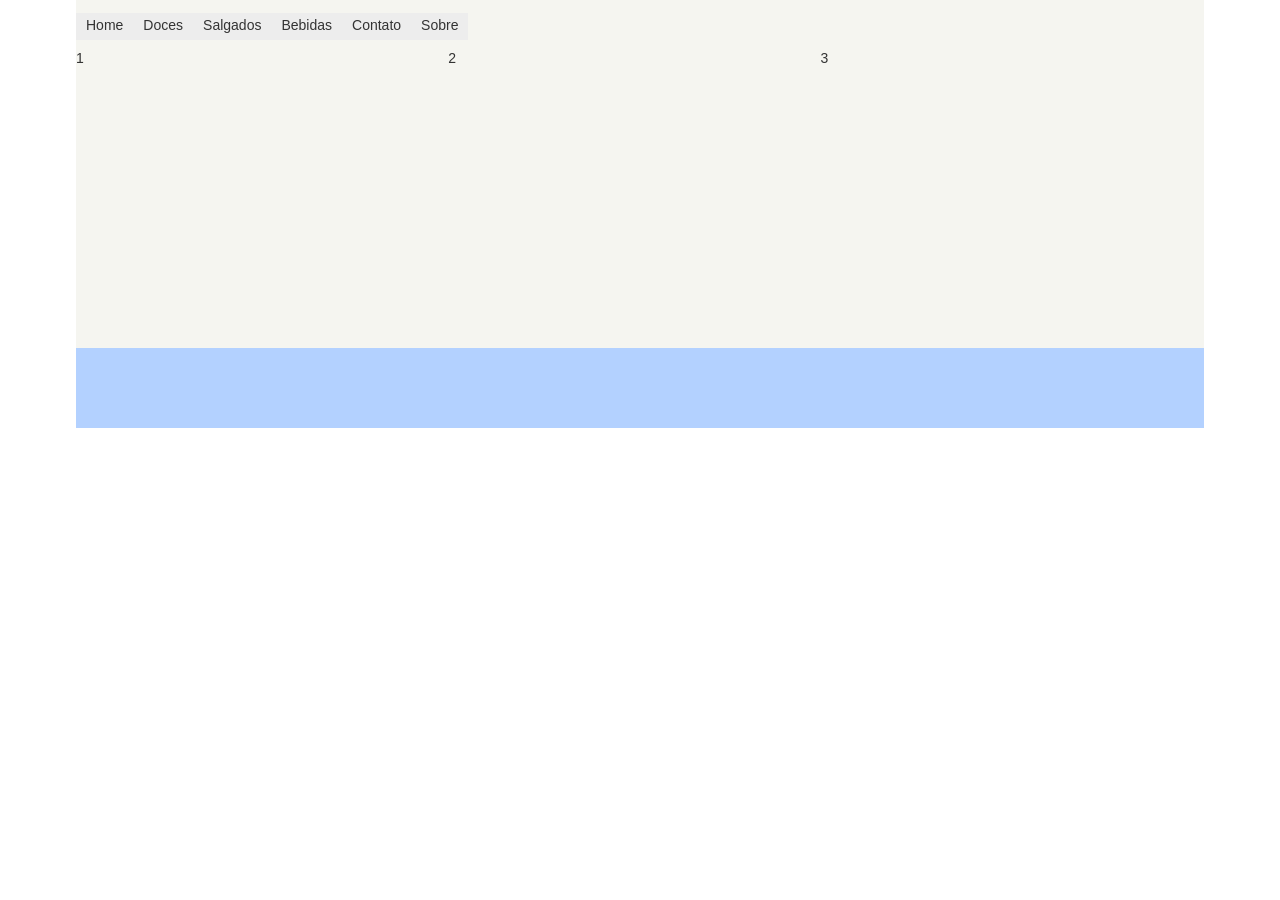
==== contato.html @ 383153b0 "adicinado outras paginas do site" ====
<!DOCTYPE html>
<html>
<head>
<meta name="viewport" content="width=device-width, initial-scale=1.0">
	<link rel="stylesheet"  href="css/teste.css">
<link rel="stylesheet" href="bootstrap/css/bootstrap.min.css">
	<title>teste</title>
</head>
<body>
	<!-- <nav class="navbar navbar-default navbar-fixed-top" role="navigation">
  <div class="container">
    <a class="navbar-brand "href="#">Home</a>
     <a class="navbar-brand "href="#">Doces</a> 
     <a class="navbar-brand "href="#">Salgados</a>
     <a class="navbar-brand "href="#">Bebidas</a>
     <a class="navbar-brand "href="#">Contato</a>
     <a class="navbar-brand "href="#">Sobre</a>
</div> -->

  
	<div class="main">
  <header>
      <nav id="menu-menor">
        <button class="menu-abrir glyphicon glyphicon-menu-hamburger"></button>

      </nav>
      
			<nav id="menu">
  <ul>
    <li><a href="#">Home</a></li>
    <li><a href="#">Doces</a></li>
    <li><a href="#">Salgados</a></li>
    <li><a href="#">Bebidas</a></li>
    <li><a href="#">Contato</a></li>
    <li><a href="#">Sobre</a></li>
  </ul>
</nav>
  </header>
		<section>
			1
		</section>
		<section>
		2
		</section>
		<section>
		3
		</section>
		<div class="clear"> </div>
		<footer>
		
	</footer>
	</div>
	<scritp src="bootstrap/js/bootstrap.min.js"></scritp>
	<script src="js/teste.js"></script>
</body>
</html>
---- css/teste.css ----
.glyphicon{font-size:2em;}

.main{
	width: 90%;
	max-width: 1128px;
    margin: 0 auto;
	background-color: #f5f5f0;
	

}

header {

	padding: 0.5em 0;
	height: 48px;
}
#menu ul li a:hover {
	background-color:#D6D6D6;
	color: #6D6D6D;
	border-bottom:3px solid #EA0000;
}
#menu ul li a {
	padding: 2px 10px;
	margin: 0.4em 0;
	display: none;
	float: left;
 
	/* visual do link */
	background-color:#EDEDED;
	color: #333;
	text-decoration: none;
	border-bottom:3px solid #EDEDED;
}
#menu ul {
	padding:0px;
	margin:0px;
	background-color:#EDEDED;
	list-style:none;
}
#menu-menor {
	display: none;

}
section{
	height: 300px;
	background-color: #f5f5f0;
	float: left;
}

footer{
	background-color:#b3d1ff;
	width: 100%;
	height: 80px;
}
.clear { clear: both; }

@media screen and (min-width: 320px) {
section{
   width: 100%;
}

}

@media screen and (min-width: 768px) {
section{
   width: 50%;
  
}
}
@media screen and (max-width: 1024px) {
#menu-menor {
display: inline;
}
}

@media screen and (min-width: 1024px) {
#menu ul li a {
	display: inline;
}
section{
   width: 33%;

.barra-nav {
	background: #f0f0f0;
	padding: 1em;
	margin: 0;

	height: 100%;
	width: 90%
	max-width: 320px;
}
}
}
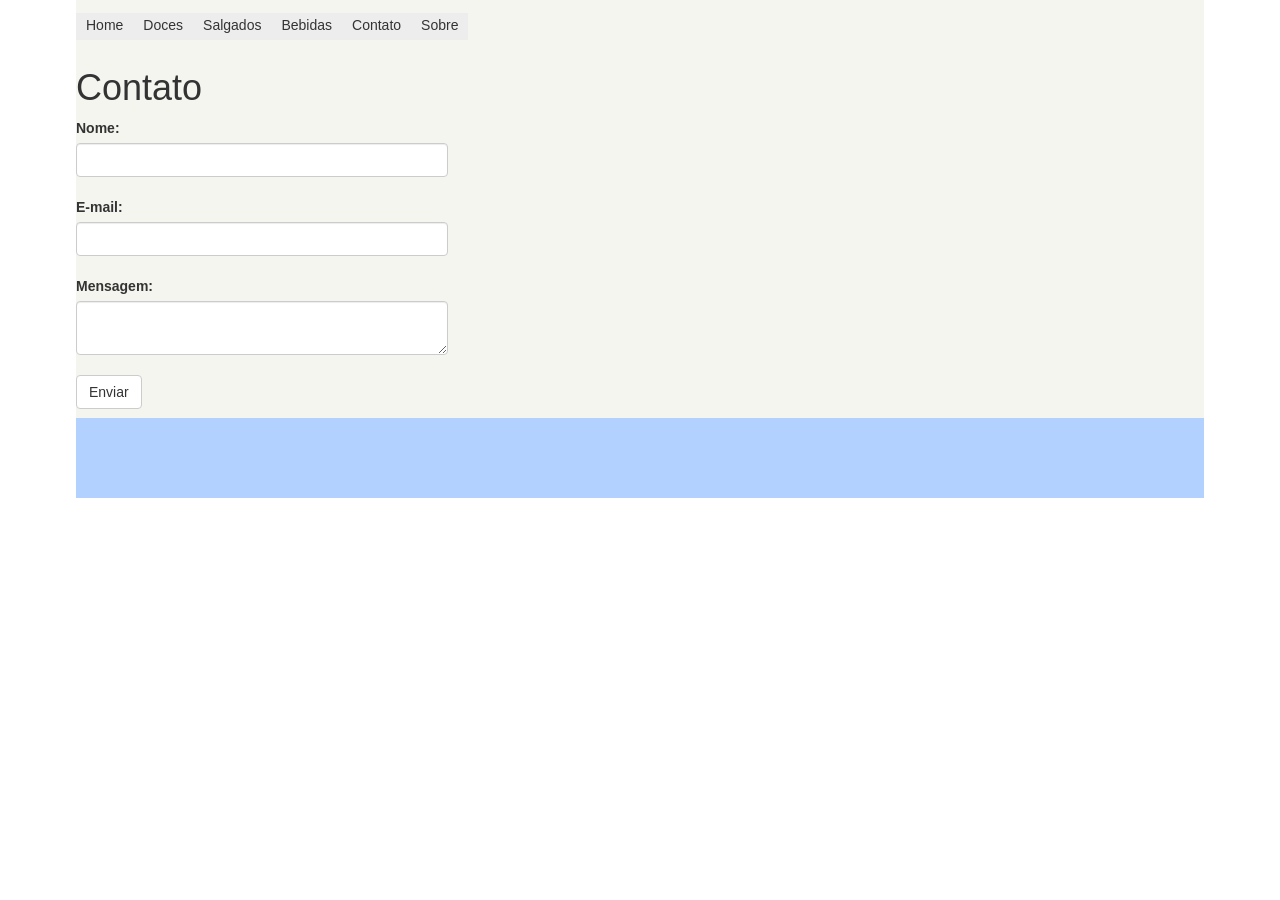
==== commit c19148fe: "Adicianado formulario de contato" ====
--- a/contato.html
+++ b/contato.html
@@ -19,36 +19,45 @@
 
   
 	<div class="main">
-  <header>
-      <nav id="menu-menor">
-        <button class="menu-abrir glyphicon glyphicon-menu-hamburger"></button>
+	  <header>
+	      <nav id="menu-menor">
+	        <button class="menu-abrir glyphicon glyphicon-menu-hamburger"></button>
 
-      </nav>
-      
-			<nav id="menu">
-  <ul>
-    <li><a href="#">Home</a></li>
-    <li><a href="#">Doces</a></li>
-    <li><a href="#">Salgados</a></li>
-    <li><a href="#">Bebidas</a></li>
-    <li><a href="#">Contato</a></li>
-    <li><a href="#">Sobre</a></li>
-  </ul>
-</nav>
-  </header>
-		<section>
-			1
-		</section>
-		<section>
-		2
-		</section>
-		<section>
-		3
-		</section>
+	      </nav>
+	      
+		<nav id="menu">
+		  <ul>
+		    <li><a href="home.html">Home</a></li>
+		    <li><a href="doces.html">Doces</a></li>
+		    <li><a href="sagados.html">Salgados</a></li>
+		    <li><a href="bebidas.html">Bebidas</a></li>
+		    <li><a href="contato.html">Contato</a></li>
+		    <li><a href="sobre.html">Sobre</a></li>
+		  </ul>
+		</nav>
+	  </header>
+  	<h1>Contato</h1>
+	
+	<section>
+		<form >
+			<label for="nome">Nome:</label>
+			<input type="text" name="nome" id="nome" class="form-control" required>
+			<br>
+			<label for="email">E-mail:</label>
+			<input type="email" name="email" id="email" class="form-control" required></ins>
+			<br>
+			<label for="mensagem">Mensagem:</label>
+			<textarea name="mensagem" id="mensagem" class="form-control" required></textarea>
+			<br>
+			<button type="submit" class="btn btn-default">Enviar</button>
+		</form>		
+
+	</section>
+		
 		<div class="clear"> </div>
 		<footer>
 		
-	</footer>
+		</footer>
 	</div>
 	<scritp src="bootstrap/js/bootstrap.min.js"></scritp>
 	<script src="js/teste.js"></script>
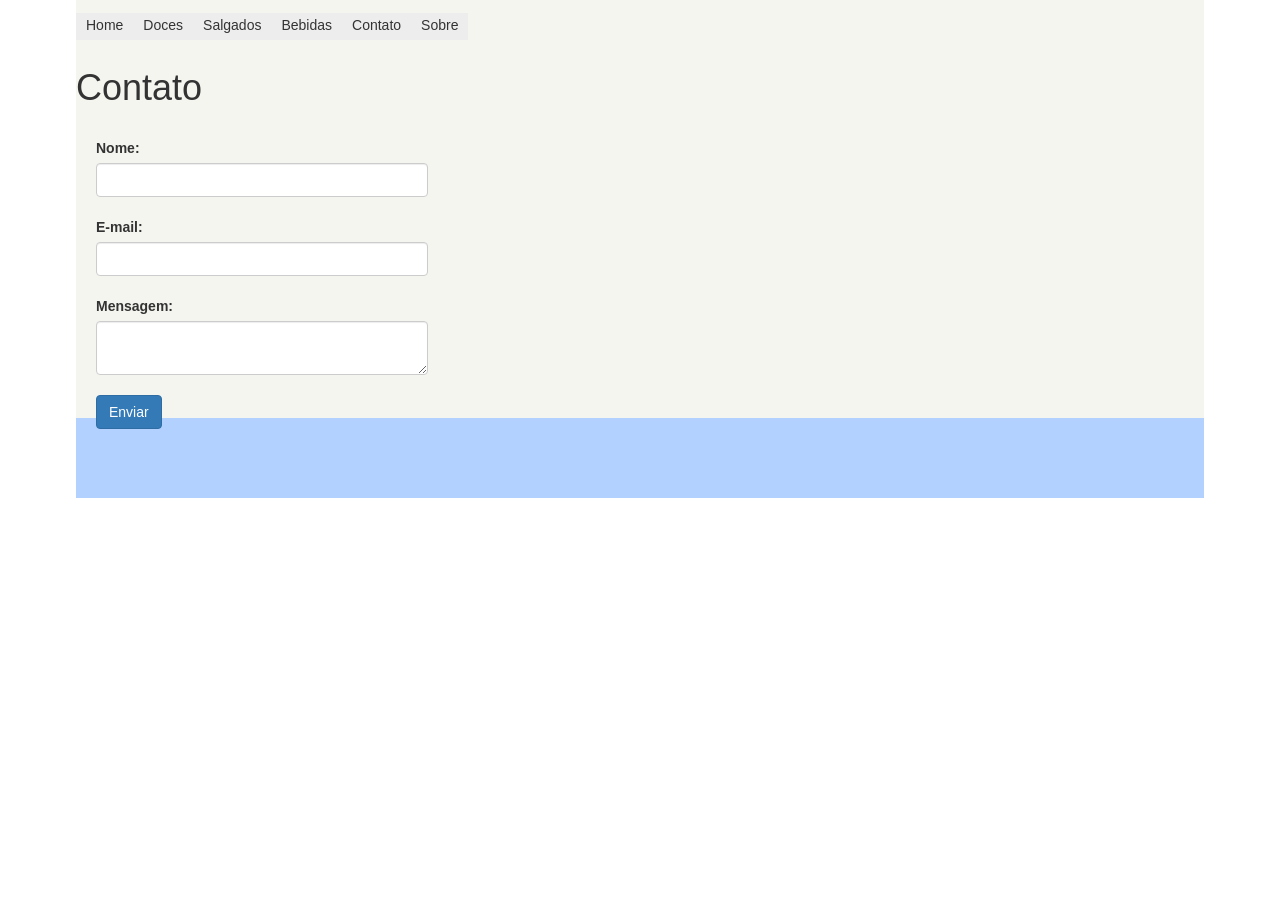
==== commit a362d78f: "Adicinado home, sobre e descriçoes" ====
--- a/contato.html
+++ b/contato.html
@@ -49,7 +49,7 @@
 			<label for="mensagem">Mensagem:</label>
 			<textarea name="mensagem" id="mensagem" class="form-control" required></textarea>
 			<br>
-			<button type="submit" class="btn btn-default">Enviar</button>
+			<button type="submit" class="btn btn-primary">Enviar</button>
 		</form>		
 
 	</section>
--- a/css/teste.css
+++ b/css/teste.css
@@ -41,11 +41,24 @@
 	display: none;
 
 }
+
+#home {
+	height: 600px;
+	float: left;
+	width: 100%;
+
+
+}
 section{
 	height: 300px;
 	background-color: #f5f5f0;
+	padding: 20px;
 	float: left;
+
 }
+
+
+
 
 footer{
 	background-color:#b3d1ff;
